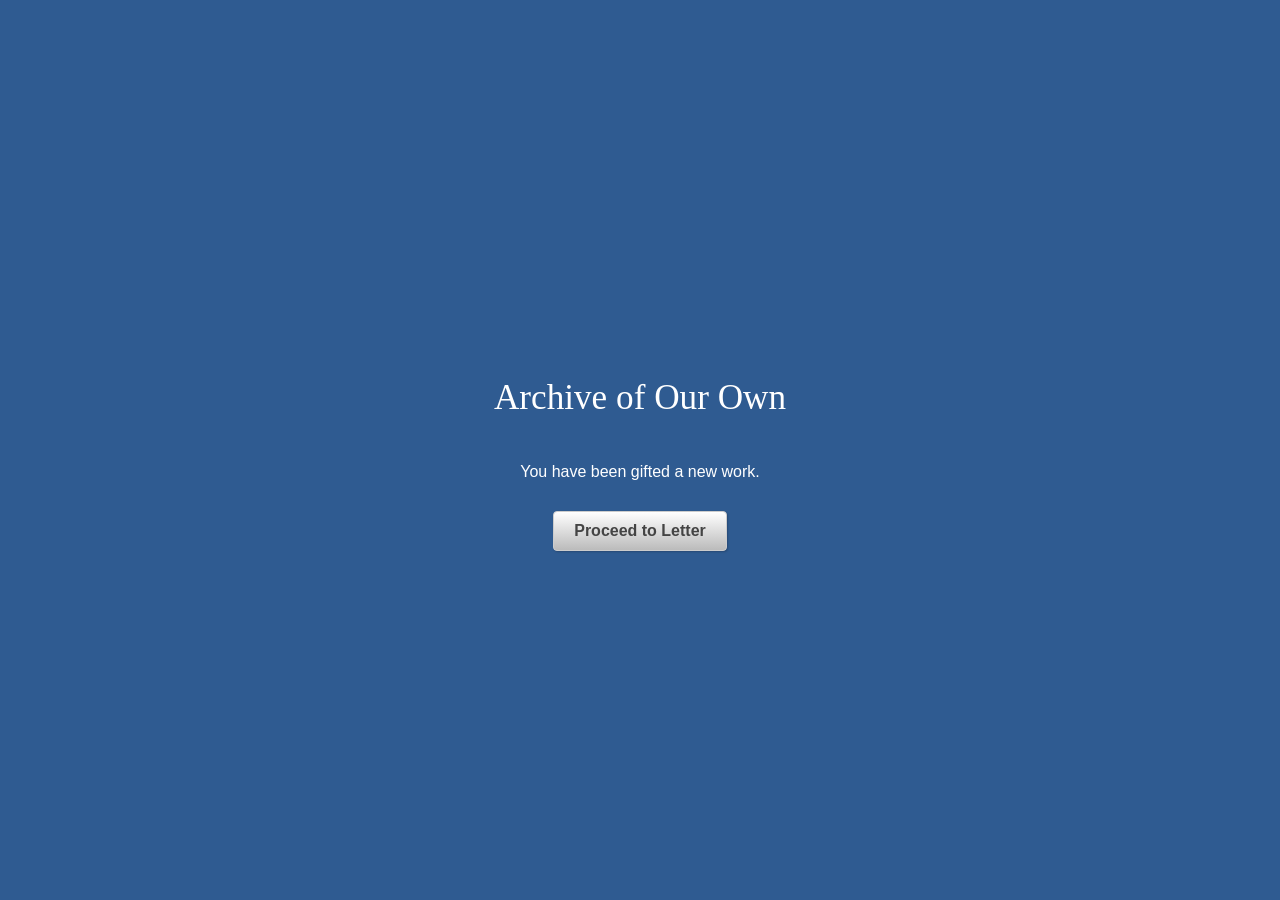
==== index.html @ 138abb1f "Update index.html" ====
<!DOCTYPE html>
<html lang="en">
<head>
    <meta charset="UTF-8">
    <meta name="viewport" content="width=device-width, initial-scale=1.0">
    <title>Happy na BDAY MO pa</title>
    <style>
        :root {
            --ao3-blue: #2f5b91;
            --ao3-light-blue: #e2eaf2;
            --ao3-bg: #f4f4f4;
            --ao3-text: #2a2a2a;
            --ao3-dark-red: #900;
            --ao3-serif: Georgia, "Nimbus Roman No9 L", "Songti SC", serif;
            --ao3-sans: "Lucida Grande", "Lucida Sans Unicode", "GNU Unifont", Verdana, Helvetica, sans-serif;
        }

        * { box-sizing: border-box; }

        body {
            background-color: var(--ao3-light-blue);
            color: var(--ao3-text);
            margin: 0;
            padding: 0;
            display: flex;
            justify-content: center;
        }

        #landing-page {
            position: fixed;
            z-index: 100;
            width: 100%;
            height: 100%;
            background: var(--ao3-blue);
            display: flex;
            flex-direction: column;
            justify-content: center;
            align-items: center;
            color: white;
            text-align: center;
            padding: 20px;
        }

        #landing-page h2 {
            font-family: var(--ao3-serif);
            font-weight: normal;
            font-size: 2.2rem;
        }

        #landing-page p {
            font-family: var(--ao3-sans);
            font-size: 1rem;
            margin-bottom: 30px;
        }

        .enter-btn {
            background: #eee;
            background-image: linear-gradient(#fff, #bbb);
            color: #444;
            border: 1px solid #ccc;
            padding: 10px 20px;
            font-family: var(--ao3-sans);
            font-size: 1rem;
            font-weight: bold;
            border-radius: 4px;
            cursor: pointer;
            box-shadow: 1px 1px 2px rgba(0,0,0,0.2);
        }

        .main-wrapper {
            width: 100%;
            max-width: 900px;
            background-color: white;
            margin: 20px 10px;
            border: 1px solid #ccc;
            display: none;
        }

        .work-header {
            background-color: var(--ao3-bg);
            padding: 15px;
            border-bottom: 1px solid #ccc;
            font-family: var(--ao3-sans);
            font-size: 0.85rem;
        }

        .meta-group { margin-bottom: 6px; border-bottom: 1px dotted #ccc; padding-bottom: 4px; }
        .meta-label { font-weight: bold; }
        
        .work-title {
            color: var(--ao3-dark-red);
            font-family: var(--ao3-serif);
            font-weight: normal;
            font-size: 1.8rem;
            margin: 25px 20px 5px 20px;
        }

        .author-name {
            margin: 0 20px 25px 20px;
            font-size: 1.1rem;
            font-family: var(--ao3-sans);
            color: var(--ao3-blue);
            font-weight: bold;
        }

        .letter-body {
            padding: 30px 20px;
            font-family: var(--ao3-serif);
            line-height: 1.5;
            font-size: 1.25rem;
            border-top: 1px solid #ccc;
            border-bottom: 1px solid #ccc;
            white-space: pre-line;
        }

        .kudos-section { padding: 40px 20px; text-align: center; font-family: var(--ao3-sans); }
        .kudos-button {
            background: #eee;
            background-image: linear-gradient(#fff, #bbb);
            border: 1px solid #ccc;
            padding: 5px 15px;
            cursor: pointer;
            border-radius: 4px;
            color: var(--ao3-dark-red);
            font-weight: bold;
        }

        #kudos-msg { display: none; color: var(--ao3-blue); margin-top: 15px; font-weight: bold; font-size: 0.9rem; }

        @media (max-width: 600px) {
            .main-wrapper { margin: 0; border: none; }
            .letter-body { font-size: 1.15rem; }
        }
    </style>
</head>
<body>

    <div id="landing-page">
        <h2>Archive of Our Own</h2>
        <p>You have been gifted a new work.</p>
        <button class="enter-btn" onclick="startExperience()">Proceed to Letter</button>
    </div>

    <div id="main-content" class="main-wrapper">
        <div class="work-header">
            <div class="meta-group"><span class="meta-label">Rating:</span> General Audiences</div>
            <div class="meta-group"><span class="meta-label">Archive Warning:</span> Heavy Crying Due to Wholesomeness</div>
            <div class="meta-group"><span class="meta-label">Category:</span> Gen / F&F</div>
            <div class="meta-group"><span class="meta-label">Fandom:</span> Brotato Chip with a Side of Pickle Dip</div>
            <div class="meta-group"><span class="meta-label">Relationship:</span> Kirsten & Thea</div>
            <div class="meta-group"><span class="meta-label">Additional Tags:</span> Birthday Fic, Emotional, One-Shot, Everything (KINDA) is Blue,
            Heh *chuckles*, Found Family, </div>
        </div>

        <h1 class="work-title">THE Birthday Letter</h1>
        <div class="author-name">THE GOAT Thea</div>

        <div class="spotify-container" style="padding: 0 20px 20px 20px;">
            <iframe style="border-radius:12px" src="<iframe data-testid="embed-iframe" style="border-radius:12px" 
                src="https://open.spotify.com/embed/playlist/5DTiW4x4p0TTct6SW7qJi8?utm_source=generator" width="100%" height="352" frameBorder="0" 
                allowfullscreen="" allow="autoplay; clipboard-write; encrypted-media; fullscreen; picture-in-picture" 
                loading="lazy"></iframe>" width="100%" height="152" frameBorder="0" allowfullscreen="" allow="autoplay; clipboard-write; encrypted-media; 
            fullscreen; picture-in-picture" loading="lazy"></iframe>
        </div>

        <div class="letter-body">
            Dear Kirsten,

            como estas amiga its sherbetday
            
            A decade long friendship is crazyyyyyyy but I'm glad it's with you because duh we're like two peas in a pod... almost every reference you catch it like:

            <div class="user-image">
                <img src="https://preview.redd.it/why-does-this-sub-like-this-bald-eagle-so-much-i-mean-its-v0-8n6vz0f6156d1.jpeg?
                    width=603&format=pjpg&auto=webp&s=bfd1095901e431a0428f97bbd67b6265def4fa51" alt="holy ref">
                    </div>

            You're like the only person I ever to talk to about my problems... and also the only person I play 2 player tycoons with lawl. 

            In all seriousness, I cannot put into words how grateful I am to have you as my friend. You've been one of my rocks in times where I felt like I was lacking behind in everything, and that's something I am deeply appreciative of. Thank you for all the years we've had been buddies, I hope this spark of ours never dulls kahit na nasa Japan ako at nakakulong dahil nalaman nilang nagssmuggle ako ng yaoi pauwing Pinas... I'll never get tired of you Kirsten, kahit na you have self-deprecating moments... remember that we've been with you for GOD knows how long and have never left your side. Sure there was a time na our gc was hella dry, but we're sOOOOO tuff that as soon as that went alive again we immediately went to yapping for ages. Never belittle yourself so much bro, sure sometimes you have moments that are like 'alright so uhm..' but that shouldn't dictate how you view yourself as a whole (UNDERSTANDING THE SELF WOOOO). Love you so much Kirsten, Happiest 19th Birthday Twin.
            
            I wanted to make you a handwritten letter but I was 3 papers deep and couldn't really relay what I wanted to say without ruining the paper and a lightbulb went off like the are you are you meme, then I was like hey I'm an IT major... SO I HOPE THIS IS GOATED ENOUGH <33333333
            
            Love,
            Thea
        </div>

        <div class="kudos-section">
            <button class="kudos-button" onclick="leaveKudos()">❤️ Leave Kudos</button>
            <p id="kudos-msg">Kirsten left kudos on this work!</p>
        </div>
    </div>

    <script>
    function startExperience() {
        document.getElementById('landing-page').style.display = 'none';
        
        document.getElementById('main-content').style.display = 'block';
        
        const audio = document.getElementById('bg-music');
        audio.play().catch(error => {
            console.log("Autoplay was prevented, but the button click usually fixes this.");
        });

        window.scrollTo(0, 0);
    }

    function leaveKudos() {
        document.getElementById('kudos-msg').style.display = 'block';
        alert("Kudos received! Happy Birthday! ❤️");
    }
</script>
</body>
</html>
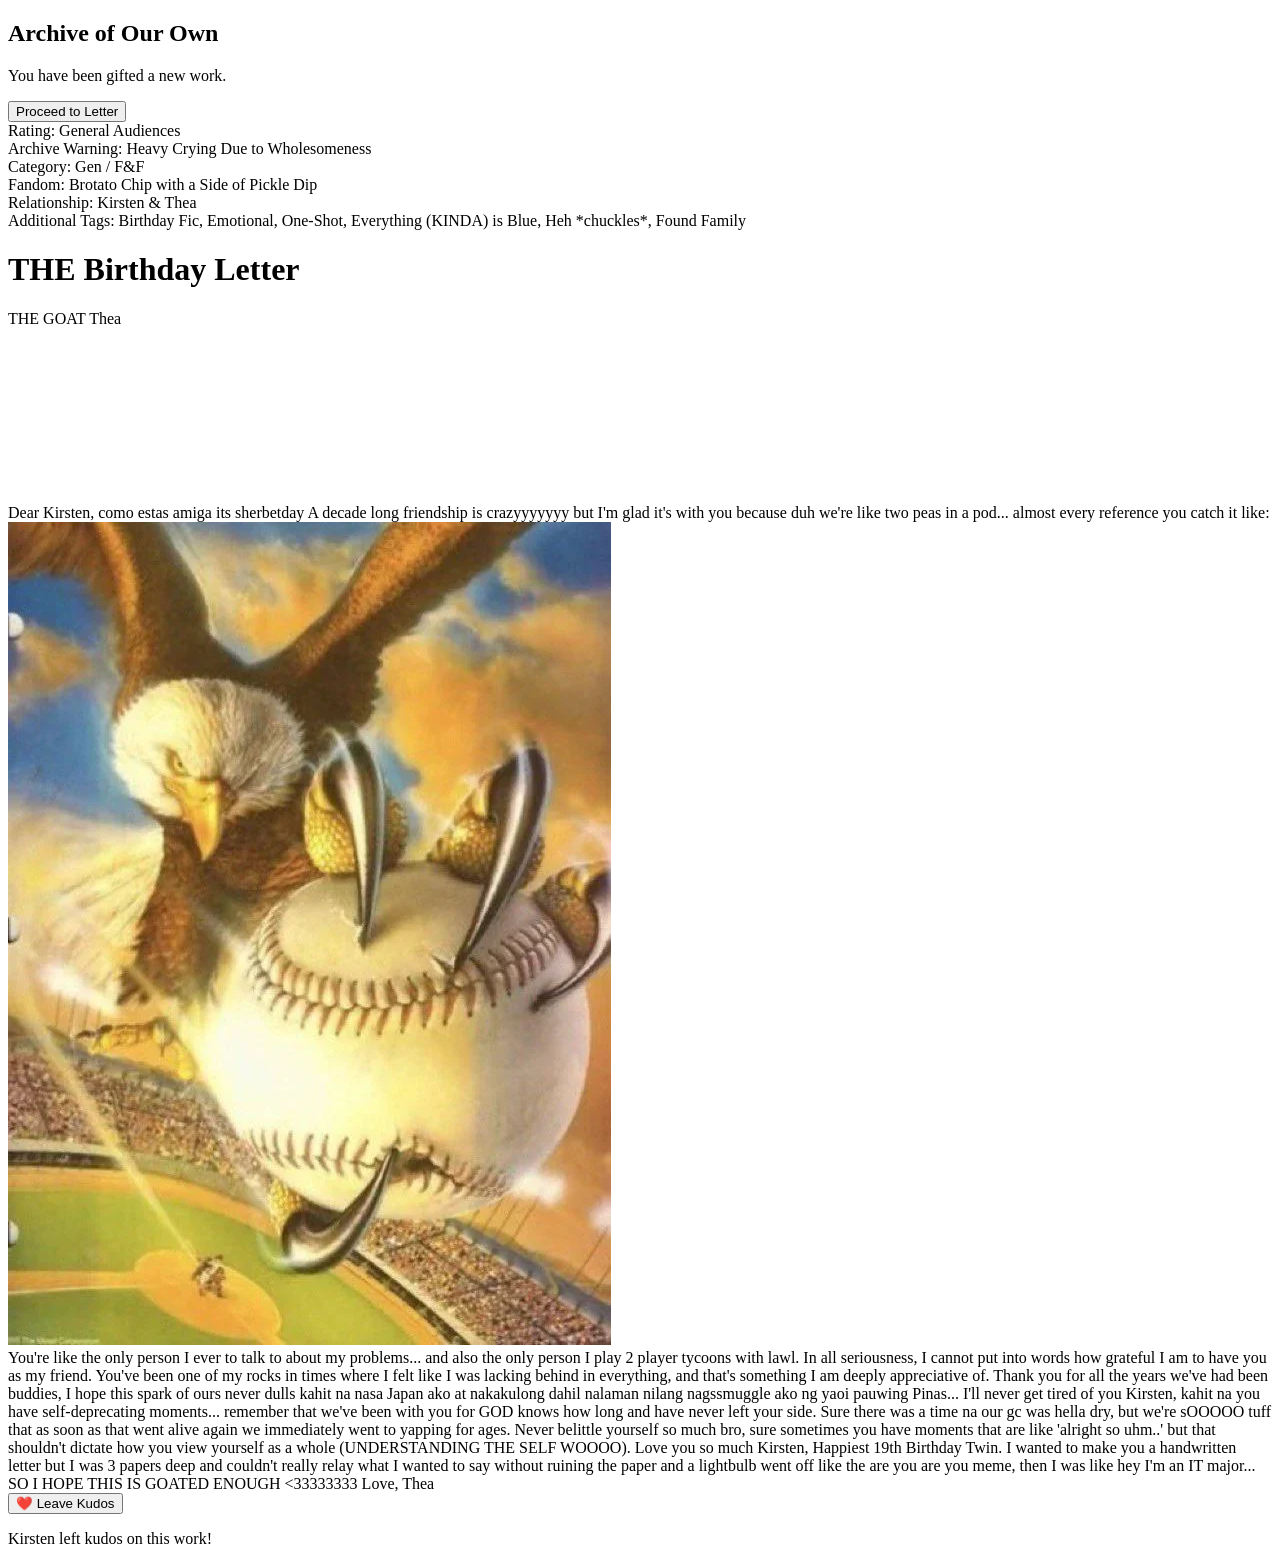
==== commit 09cedfa2: "Update index.html" ====
--- a/index.html
+++ b/index.html
@@ -4,134 +4,8 @@
     <meta charset="UTF-8">
     <meta name="viewport" content="width=device-width, initial-scale=1.0">
     <title>Happy na BDAY MO pa</title>
-    <style>
-        :root {
-            --ao3-blue: #2f5b91;
-            --ao3-light-blue: #e2eaf2;
-            --ao3-bg: #f4f4f4;
-            --ao3-text: #2a2a2a;
-            --ao3-dark-red: #900;
-            --ao3-serif: Georgia, "Nimbus Roman No9 L", "Songti SC", serif;
-            --ao3-sans: "Lucida Grande", "Lucida Sans Unicode", "GNU Unifont", Verdana, Helvetica, sans-serif;
-        }
-
-        * { box-sizing: border-box; }
-
-        body {
-            background-color: var(--ao3-light-blue);
-            color: var(--ao3-text);
-            margin: 0;
-            padding: 0;
-            display: flex;
-            justify-content: center;
-        }
-
-        #landing-page {
-            position: fixed;
-            z-index: 100;
-            width: 100%;
-            height: 100%;
-            background: var(--ao3-blue);
-            display: flex;
-            flex-direction: column;
-            justify-content: center;
-            align-items: center;
-            color: white;
-            text-align: center;
-            padding: 20px;
-        }
-
-        #landing-page h2 {
-            font-family: var(--ao3-serif);
-            font-weight: normal;
-            font-size: 2.2rem;
-        }
-
-        #landing-page p {
-            font-family: var(--ao3-sans);
-            font-size: 1rem;
-            margin-bottom: 30px;
-        }
-
-        .enter-btn {
-            background: #eee;
-            background-image: linear-gradient(#fff, #bbb);
-            color: #444;
-            border: 1px solid #ccc;
-            padding: 10px 20px;
-            font-family: var(--ao3-sans);
-            font-size: 1rem;
-            font-weight: bold;
-            border-radius: 4px;
-            cursor: pointer;
-            box-shadow: 1px 1px 2px rgba(0,0,0,0.2);
-        }
-
-        .main-wrapper {
-            width: 100%;
-            max-width: 900px;
-            background-color: white;
-            margin: 20px 10px;
-            border: 1px solid #ccc;
-            display: none;
-        }
-
-        .work-header {
-            background-color: var(--ao3-bg);
-            padding: 15px;
-            border-bottom: 1px solid #ccc;
-            font-family: var(--ao3-sans);
-            font-size: 0.85rem;
-        }
-
-        .meta-group { margin-bottom: 6px; border-bottom: 1px dotted #ccc; padding-bottom: 4px; }
-        .meta-label { font-weight: bold; }
-        
-        .work-title {
-            color: var(--ao3-dark-red);
-            font-family: var(--ao3-serif);
-            font-weight: normal;
-            font-size: 1.8rem;
-            margin: 25px 20px 5px 20px;
-        }
-
-        .author-name {
-            margin: 0 20px 25px 20px;
-            font-size: 1.1rem;
-            font-family: var(--ao3-sans);
-            color: var(--ao3-blue);
-            font-weight: bold;
-        }
-
-        .letter-body {
-            padding: 30px 20px;
-            font-family: var(--ao3-serif);
-            line-height: 1.5;
-            font-size: 1.25rem;
-            border-top: 1px solid #ccc;
-            border-bottom: 1px solid #ccc;
-            white-space: pre-line;
-        }
-
-        .kudos-section { padding: 40px 20px; text-align: center; font-family: var(--ao3-sans); }
-        .kudos-button {
-            background: #eee;
-            background-image: linear-gradient(#fff, #bbb);
-            border: 1px solid #ccc;
-            padding: 5px 15px;
-            cursor: pointer;
-            border-radius: 4px;
-            color: var(--ao3-dark-red);
-            font-weight: bold;
-        }
-
-        #kudos-msg { display: none; color: var(--ao3-blue); margin-top: 15px; font-weight: bold; font-size: 0.9rem; }
-
-        @media (max-width: 600px) {
-            .main-wrapper { margin: 0; border: none; }
-            .letter-body { font-size: 1.15rem; }
-        }
-    </style>
+    <link rel="icon" type="image/png" sizes="32x32" href="download.jpg">
+    <link rel="apple-touch-icon" href="download.jpg">
 </head>
 <body>
 
@@ -149,21 +23,24 @@
             <div class="meta-group"><span class="meta-label">Fandom:</span> Brotato Chip with a Side of Pickle Dip</div>
             <div class="meta-group"><span class="meta-label">Relationship:</span> Kirsten & Thea</div>
             <div class="meta-group"><span class="meta-label">Additional Tags:</span> Birthday Fic, Emotional, One-Shot, Everything (KINDA) is Blue,
-            Heh *chuckles*, Found Family, </div>
+            Heh *chuckles*, Found Family </div>
         </div>
 
         <h1 class="work-title">THE Birthday Letter</h1>
         <div class="author-name">THE GOAT Thea</div>
 
-        <div class="spotify-container" style="padding: 0 20px 20px 20px;">
-            <iframe style="border-radius:12px" src="<iframe data-testid="embed-iframe" style="border-radius:12px" 
-                src="https://open.spotify.com/embed/playlist/5DTiW4x4p0TTct6SW7qJi8?utm_source=generator" width="100%" height="352" frameBorder="0" 
-                allowfullscreen="" allow="autoplay; clipboard-write; encrypted-media; fullscreen; picture-in-picture" 
-                loading="lazy"></iframe>" width="100%" height="152" frameBorder="0" allowfullscreen="" allow="autoplay; clipboard-write; encrypted-media; 
-            fullscreen; picture-in-picture" loading="lazy"></iframe>
-        </div>
-
-        <div class="letter-body">
+<div class="spotify-container" style="padding: 0 20px 20px 20px; text-align: center;">
+    <iframe 
+        style="border-radius:12px" 
+        src="https://open.spotify.com/embed/track/3iBgrkexCzVuPy4O9vx7Mf?utm_source=generator&theme=0" 
+        width="100%" 
+        height="152" 
+        frameBorder="0" 
+        allowfullscreen="" 
+        allow="autoplay; clipboard-write; encrypted-media; fullscreen; picture-in-picture" 
+        loading="lazy">
+    </iframe>
+</div>        <div class="letter-body">
             Dear Kirsten,
 
             como estas amiga its sherbetday
@@ -171,8 +48,7 @@
             A decade long friendship is crazyyyyyyy but I'm glad it's with you because duh we're like two peas in a pod... almost every reference you catch it like:
 
             <div class="user-image">
-                <img src="https://preview.redd.it/why-does-this-sub-like-this-bald-eagle-so-much-i-mean-its-v0-8n6vz0f6156d1.jpeg?
-                    width=603&format=pjpg&auto=webp&s=bfd1095901e431a0428f97bbd67b6265def4fa51" alt="holy ref">
+                <img src="why-does-this-sub-like-this-bald-eagle-so-much-i-mean-its-v0-hy35a78lu46d1.webp" alt="holy ref">
                     </div>
 
             You're like the only person I ever to talk to about my problems... and also the only person I play 2 player tycoons with lawl. 
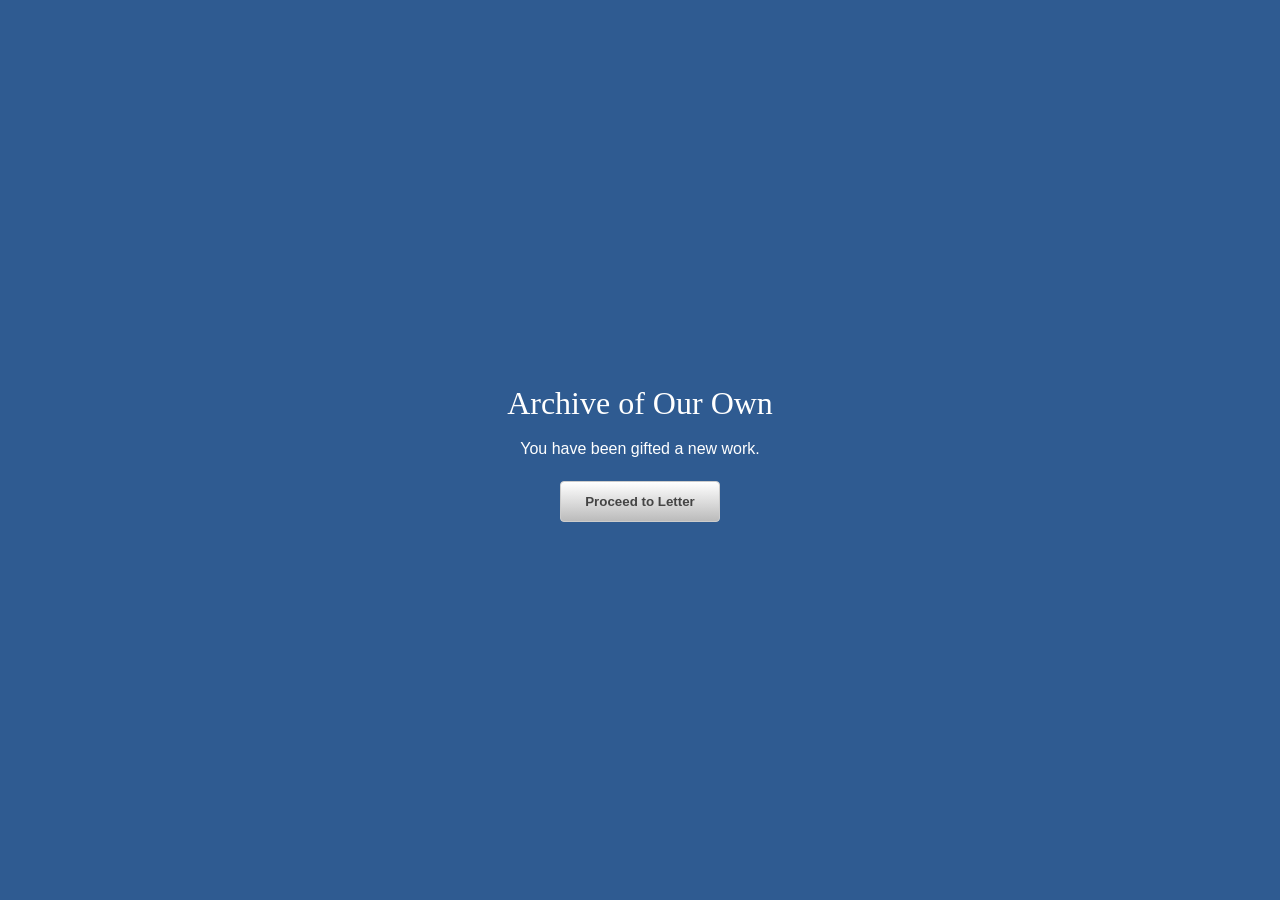
==== commit 65b5451e: "Update index.html" ====
--- a/index.html
+++ b/index.html
@@ -6,6 +6,113 @@
     <title>Happy na BDAY MO pa</title>
     <link rel="icon" type="image/png" sizes="32x32" href="download.jpg">
     <link rel="apple-touch-icon" href="download.jpg">
+
+    <style>
+        :root {
+            --ao3-blue: #2f5b91;
+            --ao3-light-blue: #e2eaf2;
+            --ao3-bg: #f4f4f4;
+            --ao3-text: #2a2a2a;
+            --ao3-dark-red: #900;
+            --ao3-serif: Georgia, "Nimbus Roman No9 L", serif;
+            --ao3-sans: "Lucida Grande", "Lucida Sans Unicode", Verdana, sans-serif;
+        }
+
+        * { box-sizing: border-box; margin: 0; padding: 0; }
+
+        body {
+            background-color: var(--ao3-light-blue);
+            color: var(--ao3-text);
+            font-family: var(--ao3-sans);
+            line-height: 1.5;
+        }
+
+        #landing-page {
+            position: fixed;
+            top: 0; left: 0;
+            width: 100vw;
+            height: 100vh;
+            background: var(--ao3-blue);
+            z-index: 9999;
+            display: flex;
+            flex-direction: column;
+            justify-content: center;
+            align-items: center;
+            color: white;
+            text-align: center;
+        }
+
+        #landing-page h2 { font-family: var(--ao3-serif); font-size: 2rem; margin-bottom: 10px; font-weight: normal; }
+        
+        .enter-btn {
+            background: #eee;
+            background-image: linear-gradient(#fff, #bbb);
+            color: #444;
+            border: 1px solid #ccc;
+            padding: 12px 24px;
+            font-family: var(--ao3-sans);
+            font-weight: bold;
+            border-radius: 4px;
+            margin-top: 20px;
+        }
+
+        #main-content {
+            display: none; 
+            width: 100%;
+            max-width: 900px;
+            background: white;
+            margin: 0 auto;
+            min-height: 100vh;
+            border: 1px solid #ccc;
+        }
+
+        .work-header { background: var(--ao3-bg); padding: 15px; font-size: 0.85rem; border-bottom: 1px solid #ccc; }
+        .meta-group { border-bottom: 1px dotted #ccc; padding: 4px 0; }
+        .meta-label { font-weight: bold; }
+
+        .work-title {
+            color: var(--ao3-dark-red);
+            font-family: var(--ao3-serif);
+            font-size: 1.8rem;
+            padding: 20px 20px 0 20px;
+            font-weight: normal;
+        }
+
+        .author-name { color: var(--ao3-blue); padding: 0 20px 20px 20px; font-weight: bold; }
+
+        .letter-body {
+            padding: 30px 20px;
+            font-family: var(--ao3-serif);
+            font-size: 1.15rem;
+            line-height: 1.7;
+            text-align: justify;
+            text-justify: inter-word;
+            hyphens: auto;
+        }
+
+        .letter-body p { margin-bottom: 1.5em; }
+
+        .spotify-container { padding: 0 20px 20px 20px; }
+
+        .kudos-section { padding: 40px 20px; text-align: center; border-top: 1px solid #ccc; }
+        .kudos-button {
+            background: #eee;
+            background-image: linear-gradient(#fff, #bbb);
+            color: var(--ao3-dark-red);
+            border: 1px solid #ccc;
+            padding: 8px 16px;
+            font-weight: bold;
+            border-radius: 4px;
+        }
+
+        #kudos-msg { display: none; color: var(--ao3-blue); margin-top: 15px; font-weight: bold; }
+
+        @media (max-width: 600px) {
+            #main-content { border: none; }
+            .letter-body { font-size: 1.1rem; padding: 20px; }
+        }
+    </style>
+    
 </head>
 <body>
 
